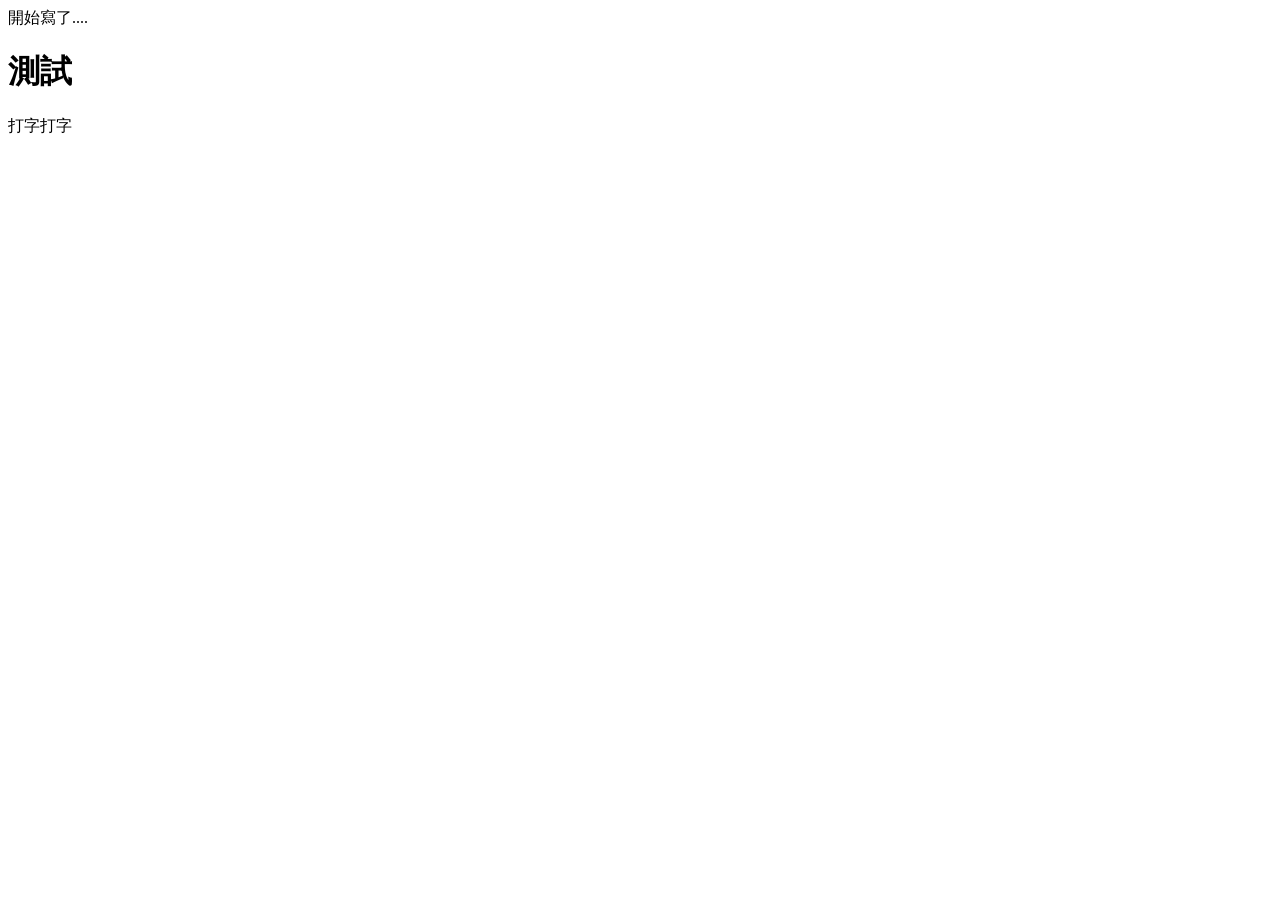
==== index.html @ 3f01e07b "add" ====
<!DOCTYPE html>
<html lang="en">

<head>
    <meta charset="UTF-8">
    <meta name="viewport" content="width=device-width, initial-scale=1.0">
    <meta http-equiv="X-UA-Compatible" content="ie=edge">
    <title>Document</title>
</head>

<body>
    開始寫了....
    <h1>測試</h1>
    打字打字
</body>

</html>
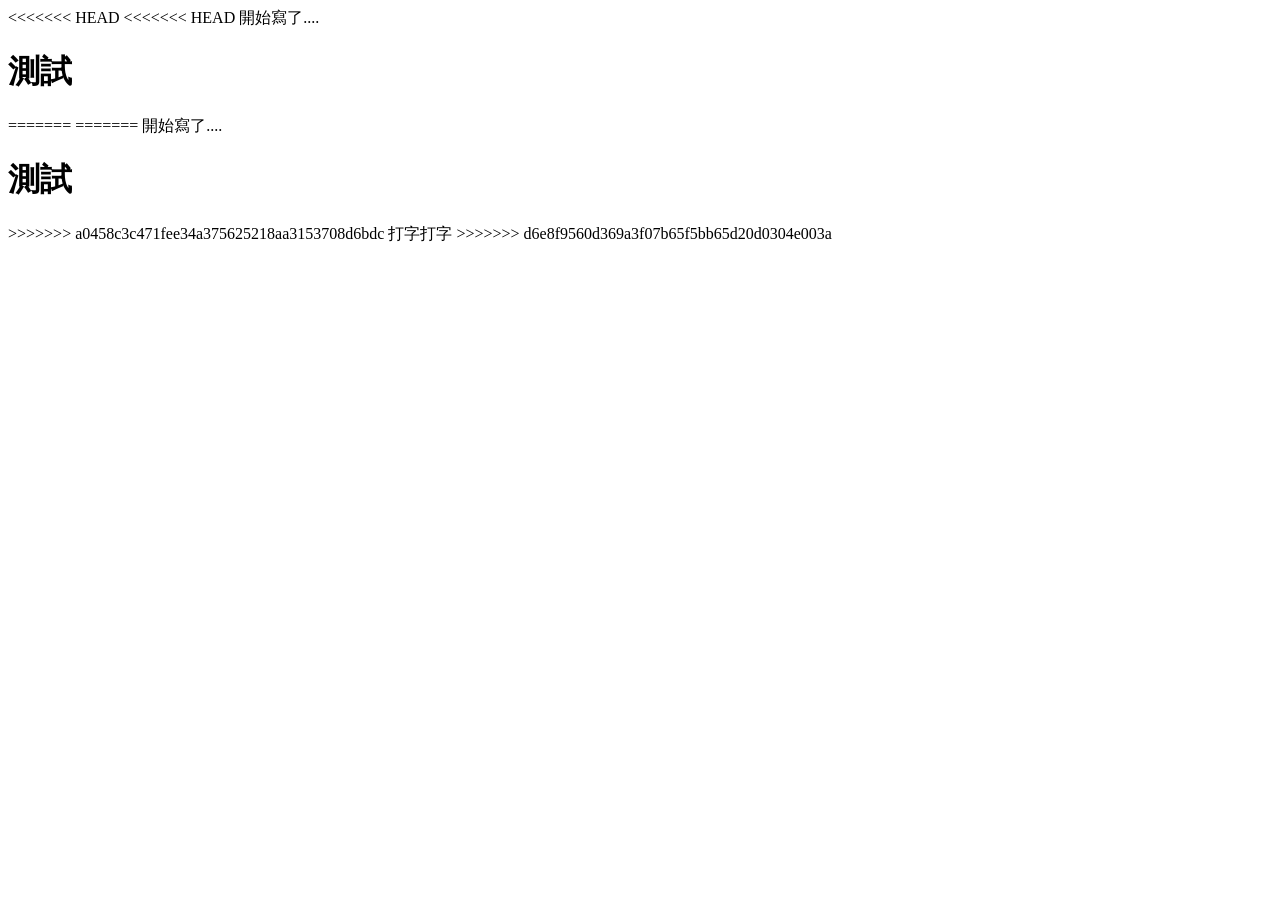
==== commit 84fe3700: "Merge branch 'dev' of https://github.com/jayzeng0711/project into myselfZZZ # Conflicts: #	contest.h" ====
--- a/index.html
+++ b/index.html
@@ -9,9 +9,10 @@
 </head>
 
 <body>
-    開始寫了....
-    <h1>測試</h1>
-    打字打字
+    <<<<<<< HEAD <<<<<<< HEAD 開始寫了.... <h1>測試</h1>
+        ======= ======= 開始寫了....
+        <h1>測試</h1>
+        >>>>>>> a0458c3c471fee34a375625218aa3153708d6bdc 打字打字 >>>>>>> d6e8f9560d369a3f07b65f5bb65d20d0304e003a
 </body>
 
 </html>
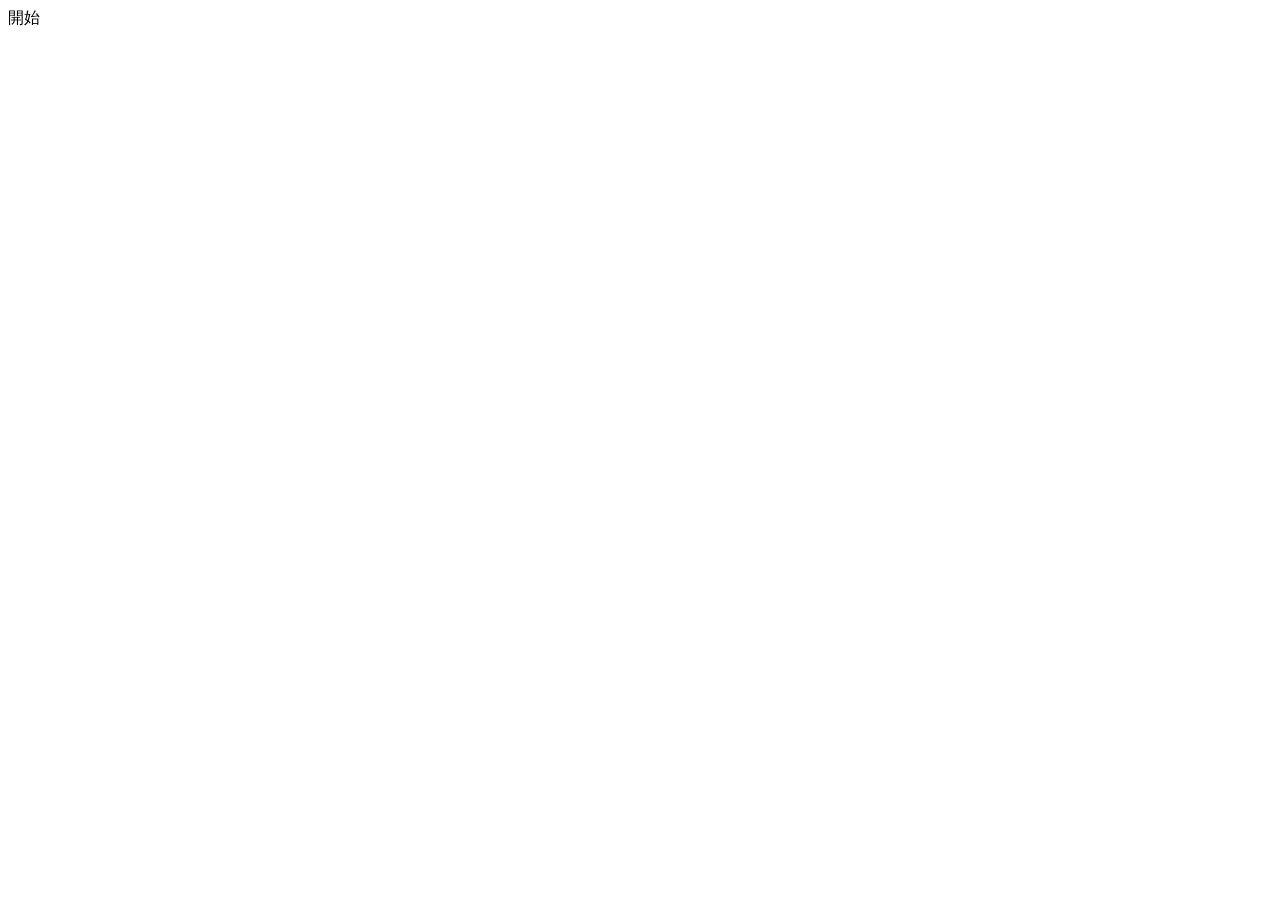
==== commit fb39021e: "no message" ====
--- a/index.html
+++ b/index.html
@@ -1,18 +1,12 @@
 <!DOCTYPE html>
 <html lang="en">
-
 <head>
     <meta charset="UTF-8">
     <meta name="viewport" content="width=device-width, initial-scale=1.0">
     <meta http-equiv="X-UA-Compatible" content="ie=edge">
     <title>Document</title>
 </head>
-
 <body>
-    <<<<<<< HEAD <<<<<<< HEAD 開始寫了.... <h1>測試</h1>
-        ======= ======= 開始寫了....
-        <h1>測試</h1>
-        >>>>>>> a0458c3c471fee34a375625218aa3153708d6bdc 打字打字 >>>>>>> d6e8f9560d369a3f07b65f5bb65d20d0304e003a
+    開始
 </body>
-
 </html>
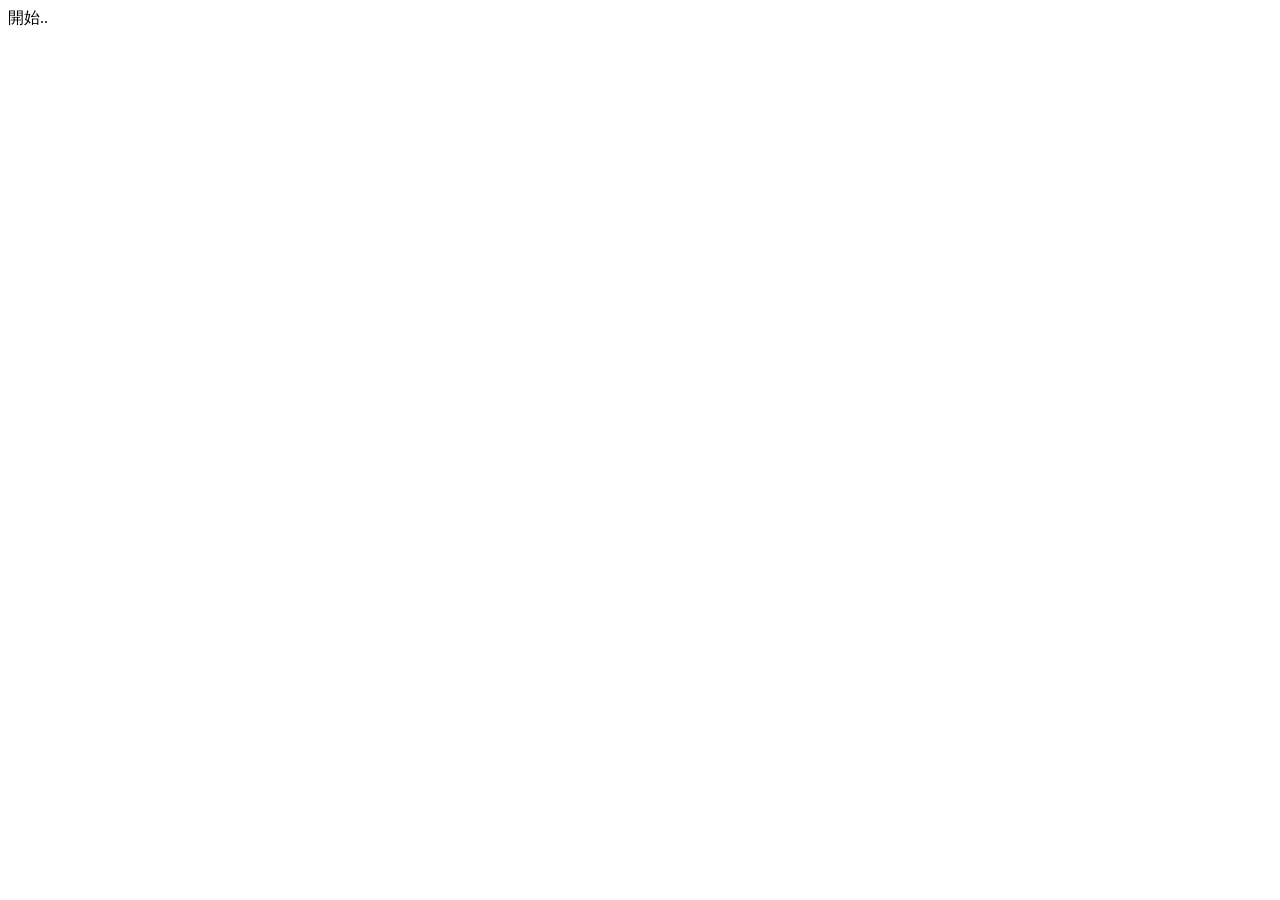
==== commit 44cd3c16: "基本" ====
--- a/index.html
+++ b/index.html
@@ -1,12 +1,15 @@
 <!DOCTYPE html>
 <html lang="en">
+
 <head>
     <meta charset="UTF-8">
     <meta name="viewport" content="width=device-width, initial-scale=1.0">
     <meta http-equiv="X-UA-Compatible" content="ie=edge">
     <title>Document</title>
 </head>
+
 <body>
-    開始
+    開始..
 </body>
+
 </html>
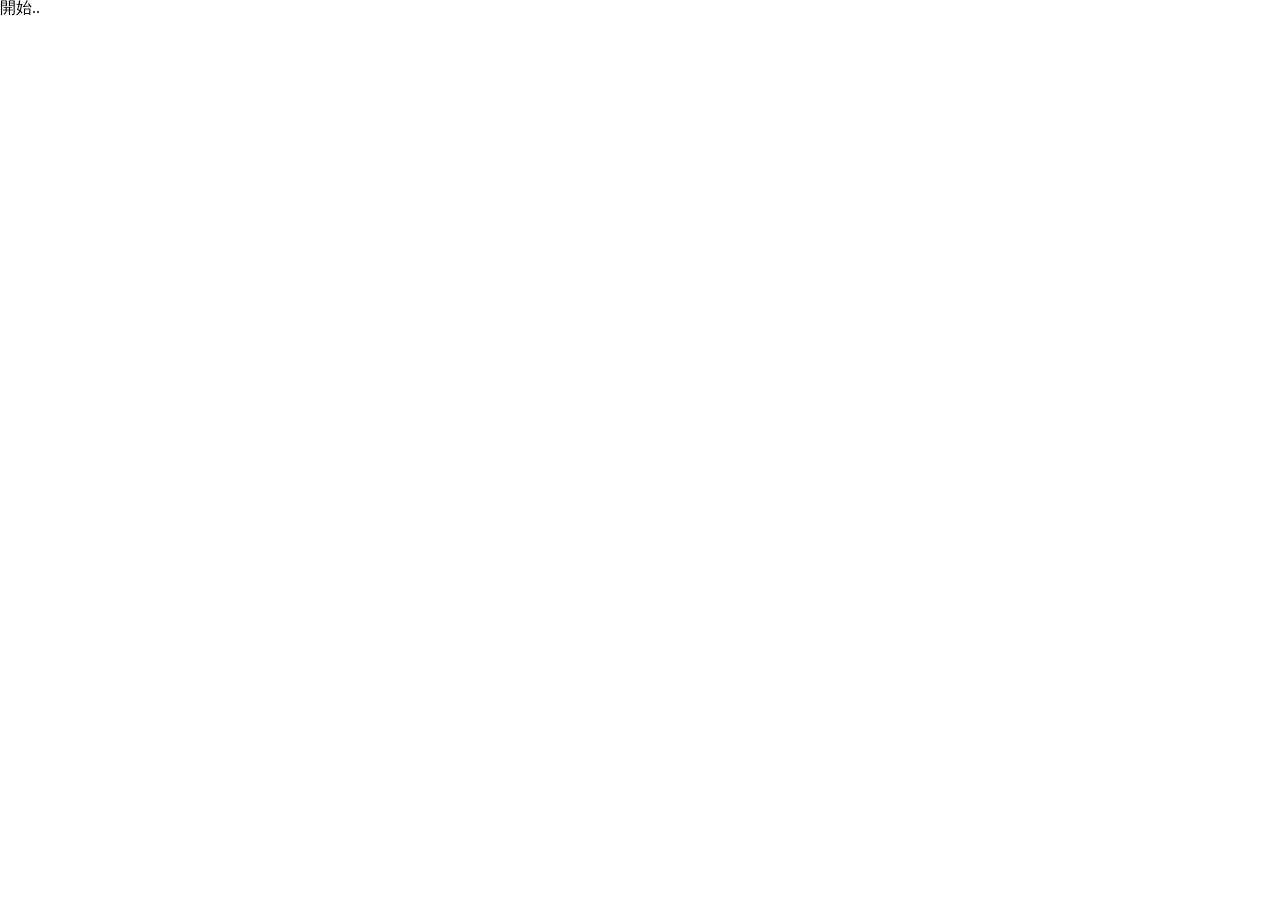
==== commit 9bb9795e: "no message" ====
--- a/index.html
+++ b/index.html
@@ -5,6 +5,7 @@
     <meta charset="UTF-8">
     <meta name="viewport" content="width=device-width, initial-scale=1.0">
     <meta http-equiv="X-UA-Compatible" content="ie=edge">
+    <link rel="stylesheet" href="/css/reset.css">
     <title>Document</title>
 </head>
 
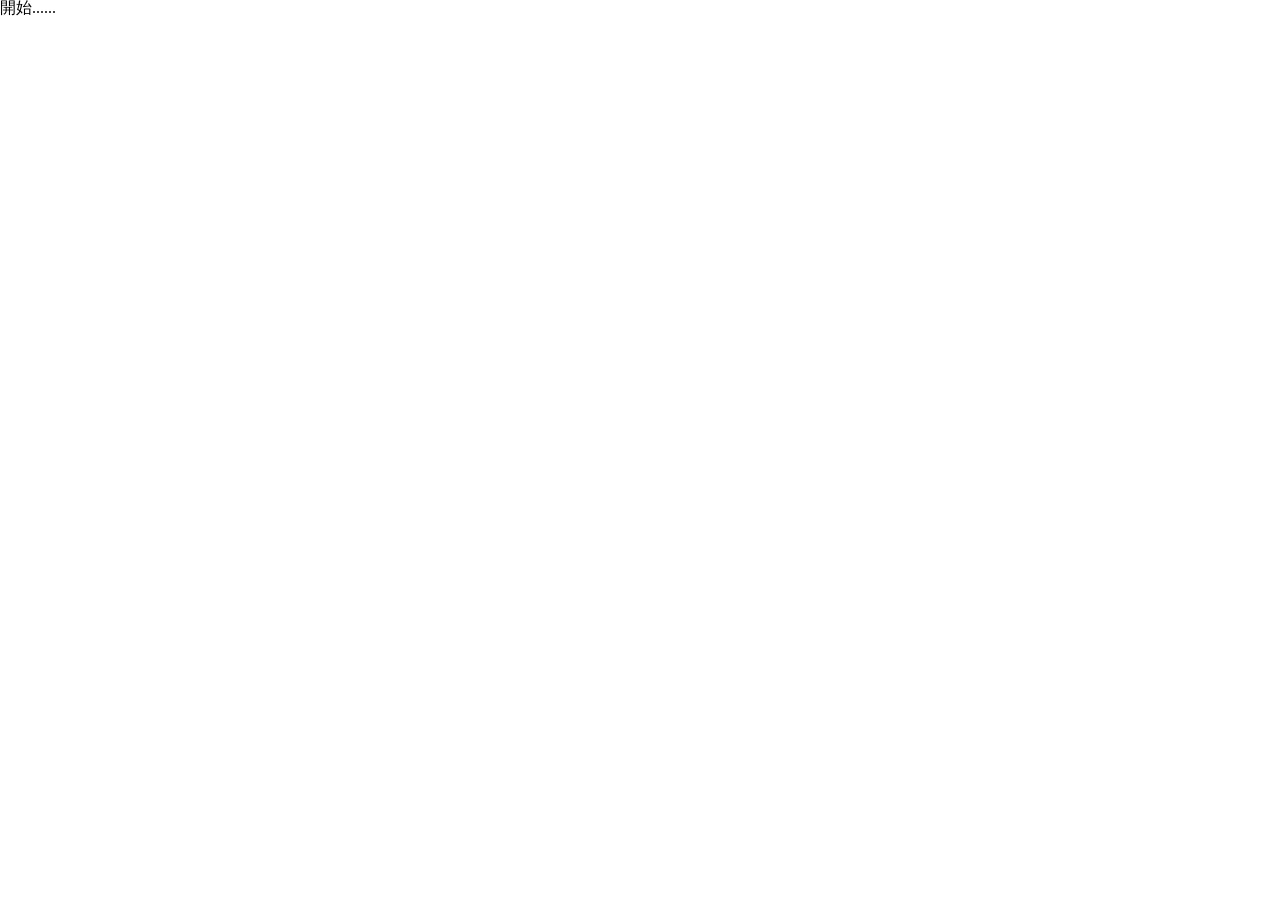
==== commit 6535e7a2: "....." ====
--- a/index.html
+++ b/index.html
@@ -6,11 +6,11 @@
     <meta name="viewport" content="width=device-width, initial-scale=1.0">
     <meta http-equiv="X-UA-Compatible" content="ie=edge">
     <link rel="stylesheet" href="/css/reset.css">
+    <link rel="stylesheet" href="/css/index.css">
     <title>Document</title>
 </head>
-
 <body>
-    開始..
+    開始......
 </body>
 
 </html>
--- a/css/index.css
+++ b/css/index.css
@@ -0,0 +1 @@
+/* No CSS *//*# sourceMappingURL=index.css.map */
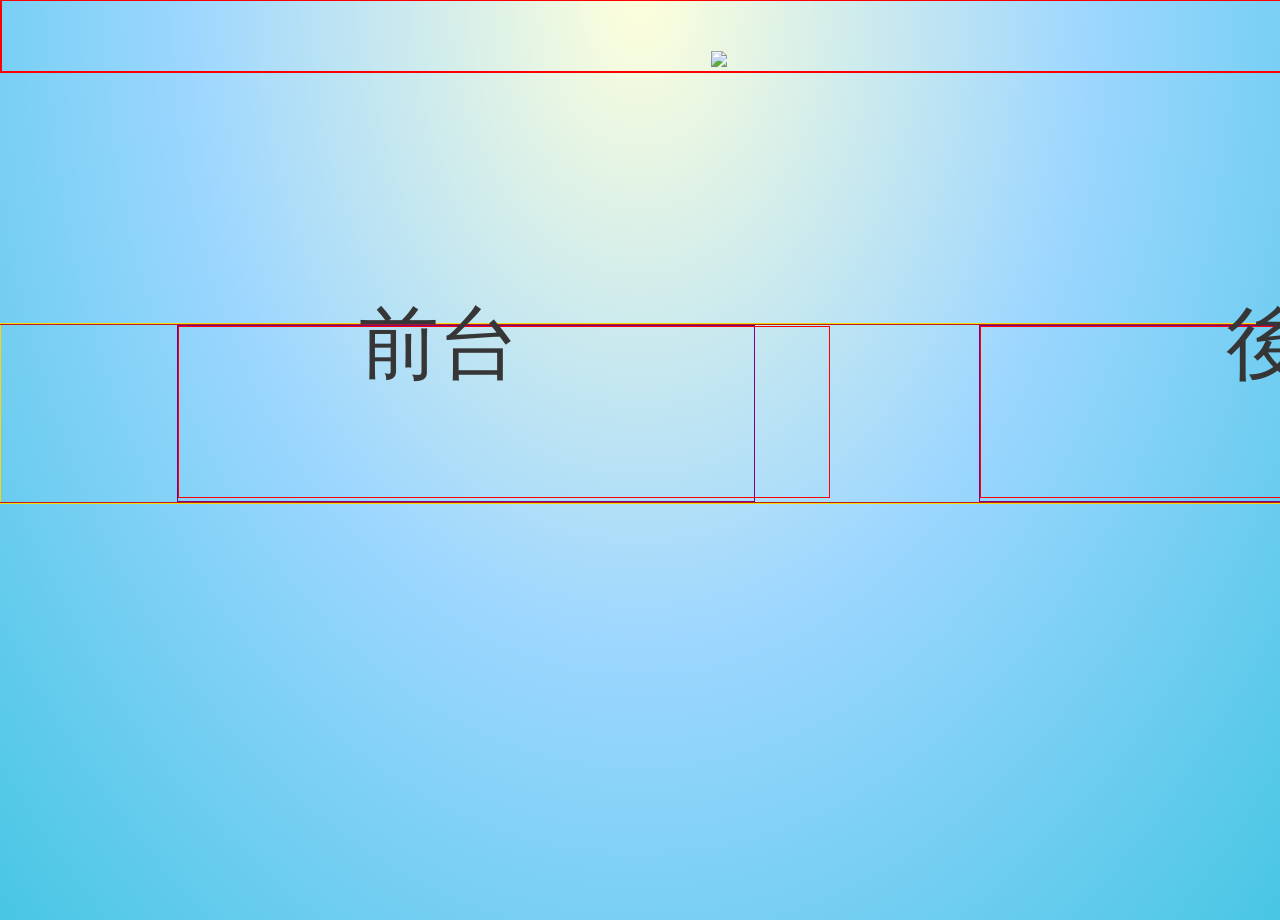
==== commit 80ba941a: "把Code搬進來看看" ====
--- a/index.html
+++ b/index.html
@@ -10,7 +10,34 @@
     <title>Document</title>
 </head>
 <body>
-    開始......
+    <header>
+        <div class="logo">
+            <img src="./Image/logo_concept.png">
+        </div>
+
+        <div class="cloud"></div>
+    </header>
+
+    <div class="warp">
+        <ul class="cruises">
+       
+            <li>
+                <a class="front" href="#">
+                    <h1>前台</h1>
+                    <div class="waves"></div>
+                </a>
+            </li>
+
+            <li>
+                <a class="back" href="Login_backstage.html">
+                    <h1>後台</h1>
+                    <div class="ripples"></div>
+                </a>
+            </li>
+        </ul>
+     </div>    
+
+     <div class="ocean"></div>
 </body>
 
 </html>
--- a/css/index.css
+++ b/css/index.css
@@ -1 +1,351 @@
-/* No CSS *//*# sourceMappingURL=index.css.map */+@charset "UTF-8";
+@-webkit-keyframes waves {
+  /*波浪*/
+  0% {
+    background-image: url("/Image/wave_keyframes01.png");
+  }
+  50% {
+    background-image: url("/Image/wave_keyframes02.png");
+  }
+  100% {
+    background-image: url("/Image/wave_keyframes03.png");
+  }
+}
+@keyframes waves {
+  /*波浪*/
+  0% {
+    background-image: url("/Image/wave_keyframes01.png");
+  }
+  50% {
+    background-image: url("/Image/wave_keyframes02.png");
+  }
+  100% {
+    background-image: url("/Image/wave_keyframes03.png");
+  }
+}
+
+@-webkit-keyframes waves_calm {
+  /*海面*/
+  0% {
+    background-position: 50px 25px;
+  }
+  25% {
+    background-position: 25px 50px;
+  }
+  50% {
+    background-position: 50px 25px;
+  }
+  75% {
+    background-position: -25px -50px;
+  }
+  100% {
+    background-position: -50px -25px;
+  }
+}
+
+@keyframes waves_calm {
+  /*海面*/
+  0% {
+    background-position: 50px 25px;
+  }
+  25% {
+    background-position: 25px 50px;
+  }
+  50% {
+    background-position: 50px 25px;
+  }
+  75% {
+    background-position: -25px -50px;
+  }
+  100% {
+    background-position: -50px -25px;
+  }
+}
+
+@-webkit-keyframes ripples {
+  /*漣漪*/
+  0% {
+    background-image: url("/Image/ripple_keyframes01.png");
+  }
+  50% {
+    background-image: url("/Image/ripple_keyframes02.png");
+  }
+  100% {
+    background-image: url("/Image/ripple_keyframes03.png");
+  }
+}
+
+@keyframes ripples {
+  /*漣漪*/
+  0% {
+    background-image: url("/Image/ripple_keyframes01.png");
+  }
+  50% {
+    background-image: url("/Image/ripple_keyframes02.png");
+  }
+  100% {
+    background-image: url("/Image/ripple_keyframes03.png");
+  }
+}
+
+@-webkit-keyframes sailing {
+  /*船行*/
+  0% {
+    -webkit-transform: rotate(-1deg);
+            transform: rotate(-1deg);
+  }
+  25% {
+    -webkit-transform: rotate(0deg);
+            transform: rotate(0deg);
+  }
+  37% {
+    top: -5px;
+    -webkit-transform: rotate(2deg);
+            transform: rotate(2deg);
+  }
+  50% {
+    top: -2px;
+    -webkit-transform: rotate(3deg);
+            transform: rotate(3deg);
+  }
+  62% {
+    -webkit-transform: rotate(3deg);
+            transform: rotate(3deg);
+  }
+  75% {
+    -webkit-transform: rotate(0deg);
+            transform: rotate(0deg);
+  }
+  100% {
+    -webkit-transform: rotate(-2deg);
+            transform: rotate(-2deg);
+  }
+}
+
+@keyframes sailing {
+  /*船行*/
+  0% {
+    -webkit-transform: rotate(-1deg);
+            transform: rotate(-1deg);
+  }
+  25% {
+    -webkit-transform: rotate(0deg);
+            transform: rotate(0deg);
+  }
+  37% {
+    top: -5px;
+    -webkit-transform: rotate(2deg);
+            transform: rotate(2deg);
+  }
+  50% {
+    top: -2px;
+    -webkit-transform: rotate(3deg);
+            transform: rotate(3deg);
+  }
+  62% {
+    -webkit-transform: rotate(3deg);
+            transform: rotate(3deg);
+  }
+  75% {
+    -webkit-transform: rotate(0deg);
+            transform: rotate(0deg);
+  }
+  100% {
+    -webkit-transform: rotate(-2deg);
+            transform: rotate(-2deg);
+  }
+}
+
+@-webkit-keyframes wabble {
+  0% {
+    top: 0px;
+  }
+  50% {
+    top: -2px;
+  }
+  100% {
+    top: 0px;
+  }
+}
+
+@keyframes wabble {
+  0% {
+    top: 0px;
+  }
+  50% {
+    top: -2px;
+  }
+  100% {
+    top: 0px;
+  }
+}
+
+@-webkit-keyframes cloud {
+  /*雲在飄*/
+  from {
+    background-position: 0 0;
+  }
+  to {
+    background-position: 5760px 0;
+  }
+}
+
+@keyframes cloud {
+  /*雲在飄*/
+  from {
+    background-position: 0 0;
+  }
+  to {
+    background-position: 5760px 0;
+  }
+}
+
+body {
+  height: 920px;
+  margin: 0;
+  padding: 0;
+  /*background: linear-gradient(to bottom, #9cd6ff, #ffffff);*/
+  /*background: linear-gradient(to bottom, #9cd6ff, #ffffff , #48c6e4);*/
+  background: radial-gradient(ellipse at top, #FEFFDB, #9cd6ff, #48c6e4);
+}
+
+header {
+  width: 1920px;
+  border: 1px solid red;
+  margin-bottom: 250px;
+}
+
+div.logo {
+  width: 500px;
+  margin: 0 auto;
+  margin-top: 50px;
+}
+
+div.logo > img {
+  max-width: 100%;
+}
+
+div.cloud {
+  border: 1px solid red;
+  background-image: url("/Image/clouds.png");
+  width: 1920px;
+  height: 500px;
+  margin-top: -500px;
+  -webkit-animation: cloud 180s infinite;
+          animation: cloud 180s infinite;
+}
+
+div.warp {
+  border: 1px solid gold;
+  width: 1920px;
+  display: inline-block;
+}
+
+ul.cruises {
+  border: 1px solid firebrick;
+  width: 1920px;
+  margin: 0 auto;
+  margin-left: -45px;
+}
+
+li {
+  border: 1px solid purple;
+  list-style: none;
+  display: inline-block;
+  width: 30%;
+  margin-left: 220px;
+}
+
+li > a {
+  border: 1px solid red;
+  display: inline-block;
+  position: relative;
+}
+
+li > a.front {
+  background-image: url("/Image/Cruise_landingPage_02.png");
+  background-size: contain;
+  background-repeat: no-repeat;
+  width: 650px;
+  height: 170px;
+  -webkit-animation: sailing 2s infinite;
+          animation: sailing 2s infinite;
+  -webkit-animation-timing-function: cubic-bezier(0.17, 0.67, 0.58, 0.56);
+          animation-timing-function: cubic-bezier(0.17, 0.67, 0.58, 0.56);
+}
+
+li > a.back {
+  background-image: url("/Image/Cruise_landingPage_01.png");
+  background-size: contain;
+  background-repeat: no-repeat;
+  width: 650px;
+  height: 170px;
+  -webkit-animation: wabble 2s infinite ease-in-out;
+          animation: wabble 2s infinite ease-in-out;
+}
+
+li > a.front > h1 {
+  display: inline-block;
+  position: absolute;
+  top: 10%;
+  left: 40%;
+  margin: 0;
+  -webkit-transform: translate(-50%, -50%);
+          transform: translate(-50%, -50%);
+  font-family: microsoft jhenghei;
+  color: #363636;
+  font-size: 5rem;
+}
+
+li > a.back > h1 {
+  display: inline-block;
+  position: absolute;
+  top: 10%;
+  left: 50%;
+  margin: 0;
+  -webkit-transform: translate(-50%, -50%);
+          transform: translate(-50%, -50%);
+  font-family: microsoft jhenghei;
+  color: #363636;
+  font-size: 5rem;
+}
+
+div.waves {
+  background-image: url("/Image/wave_keyframes01.png");
+  background-repeat: no-repeat;
+  background-size: contain;
+  width: 574px;
+  height: 123px;
+  margin-left: 100px;
+  margin-top: 80px;
+  -webkit-animation: waves 0.5s infinite ease-in-out;
+          animation: waves 0.5s infinite ease-in-out;
+}
+
+div.ripples {
+  background-image: url("/Image/ripple_keyframes01.png");
+  background-repeat: no-repeat;
+  background-size: contain;
+  width: 753px;
+  height: 33px;
+  margin-left: -130px;
+  margin-top: 150px;
+  -webkit-animation: ripples 2s infinite ease-in-out;
+          animation: ripples 2s infinite ease-in-out;
+}
+
+li > a.front:hover {
+  -webkit-animation: wave 1s infinite, sailing 1s infinite;
+          animation: wave 1s infinite, sailing 1s infinite;
+}
+
+div.ocean {
+  background-image: url("/Image/Ocean_top.png");
+  background-size: contain;
+  width: 1920px;
+  height: 187px;
+  margin-top: -120px;
+  -webkit-animation: waves_calm 5s infinite alternate ease-in-out;
+          animation: waves_calm 5s infinite alternate ease-in-out;
+}
+/*# sourceMappingURL=index.css.map */
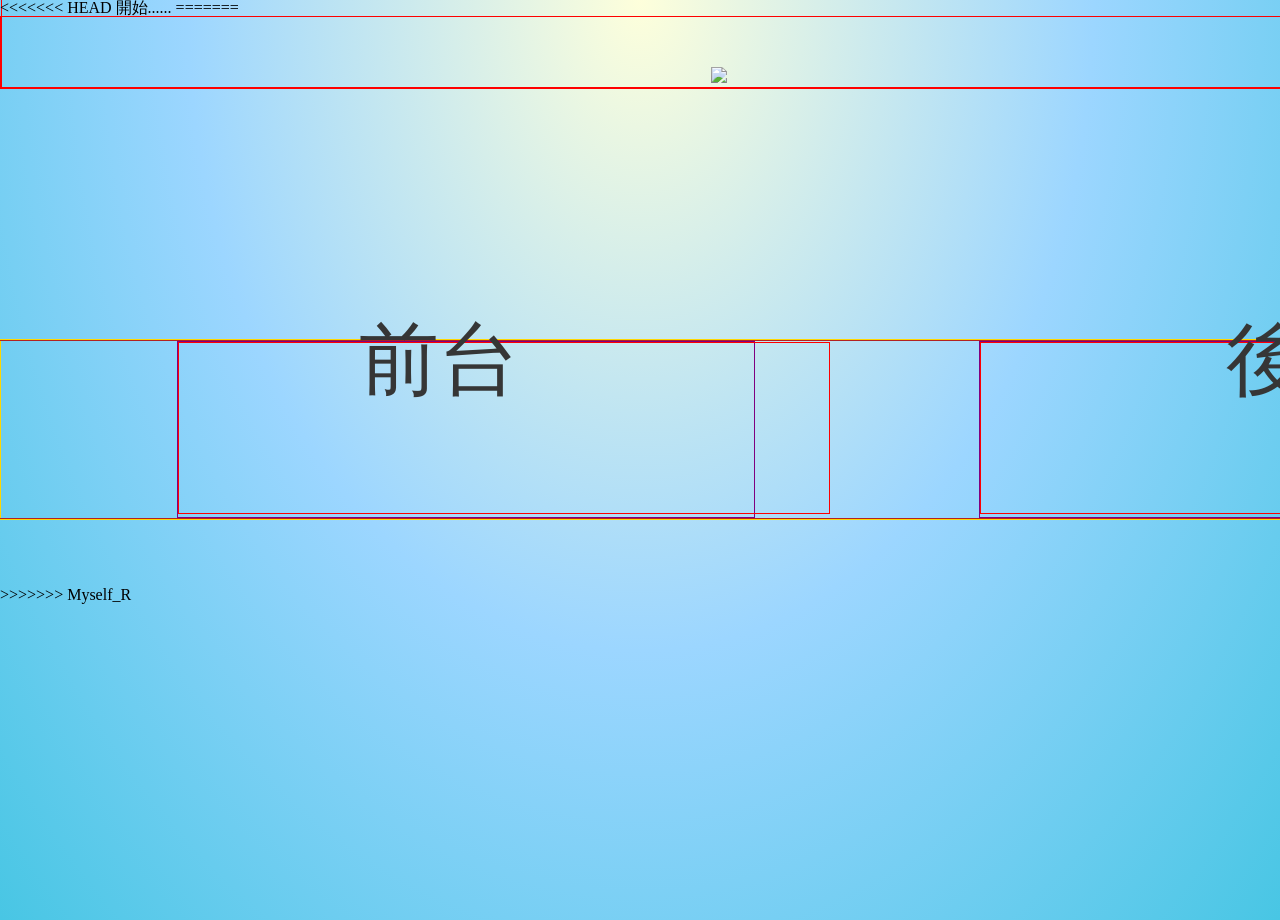
==== commit 337f1dc2: "把code搬進來看看" ====
--- a/index.html
+++ b/index.html
@@ -10,6 +10,9 @@
     <title>Document</title>
 </head>
 <body>
+<<<<<<< HEAD
+    開始......
+=======
     <header>
         <div class="logo">
             <img src="./Image/logo_concept.png">
@@ -38,6 +41,7 @@
      </div>    
 
      <div class="ocean"></div>
+>>>>>>> Myself_R
 </body>
 
 </html>
